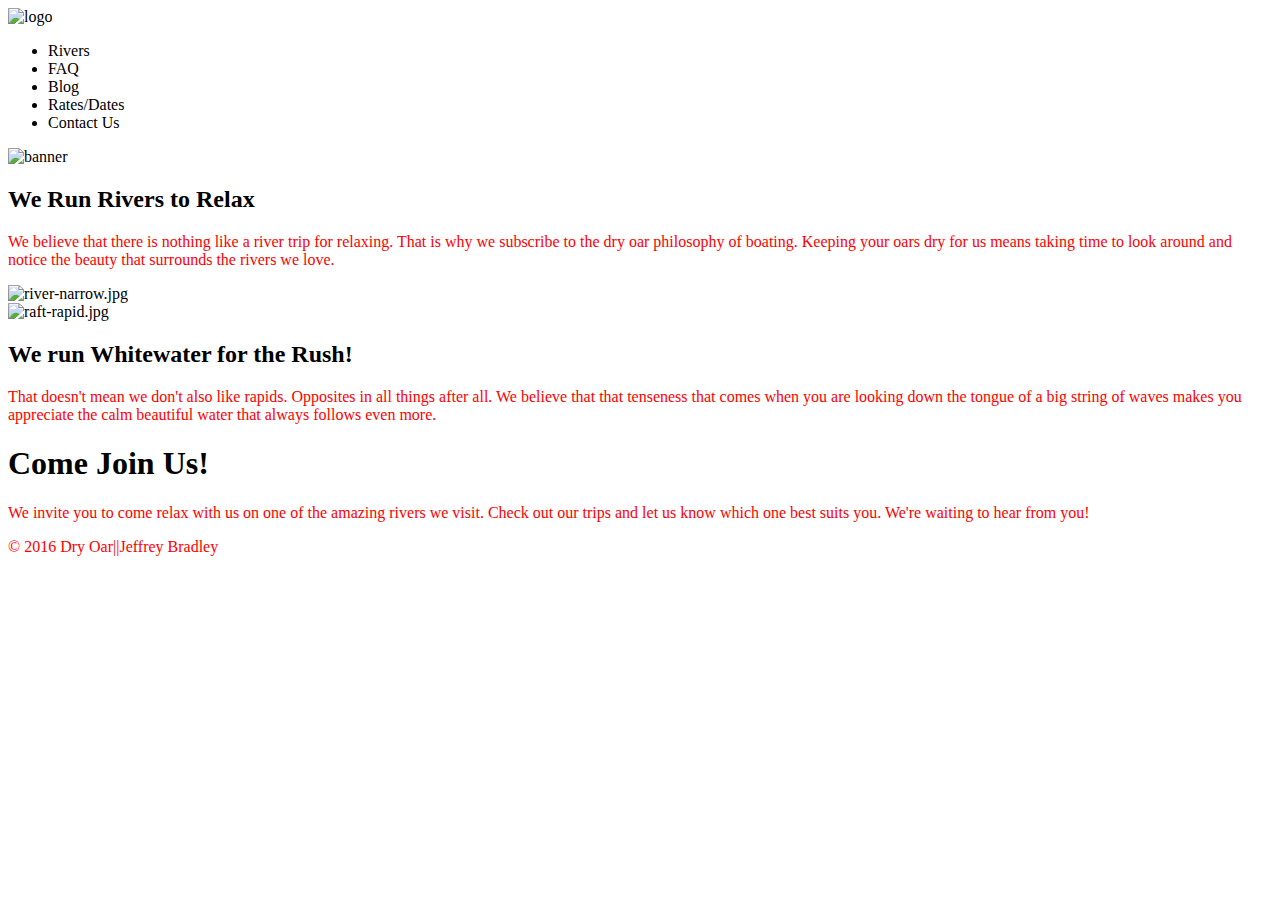
==== index.html @ a87e0241 "paragraph text coloured red" ====
<!doctype html>
<html lang="en">

<head>
    <meta charset="utf-8">
    <title>
        Whitewater Rafting Vacations | Dry Oar Boating | Home
    </title>
    <style>
        p {
            color: rgb(255, 0, 0);
        }
    </style>
</head>

<body>
    <img src="http://brothert.net/dryoar/images/dryoarlogo.png" alt="logo">

    <nav>
        <ul>
            <li>Rivers</li>
            <li>FAQ</li>
            <li>Blog</li>
            <li>Rates/Dates</li>
            <li>Contact Us</li>
        </ul>
    </nav>

    <img src="http://brothert.net/dryoar/images/river-wide2.JPG" alt="banner" height="40" width="940">

    <section>
        <h2>We Run Rivers to Relax</h2>

        <p>We believe that there is nothing like a river trip for relaxing. That is why we subscribe to the dry oar philosophy of boating. Keeping your oars dry for us means taking time to look around and notice the beauty that surrounds the rivers we love.</p>

        <img src="http://brothert.net/dryoar/images/river-narrow.jpg" alt="river-narrow.jpg" height="315" width="420">
    </section>

    <section>
        <img src="http://brothert.net/dryoar/images/raft-rapid.jpg" alt="raft-rapid.jpg" height="315" width="420">

        <h2> We run Whitewater for the <strong>Rush</strong>!</h2>
        <p>That doesn't mean we don't also like rapids. Opposites in all things after all. We believe that that tenseness that comes when you are looking down the tongue of a big string of waves makes you appreciate the calm beautiful water that always follows even more.</p>
    </section>

    <section>
        <h1>Come Join Us!</h1>

        <p>We invite you to come relax with us on one of the amazing rivers we visit. Check out our trips and let us know which one best suits you. We're waiting to hear from you!</p>
    </section>
    <footer>
        <p>&copy; 2016 Dry Oar||Jeffrey Bradley
            <p>
    </footer>
</body>

</html>
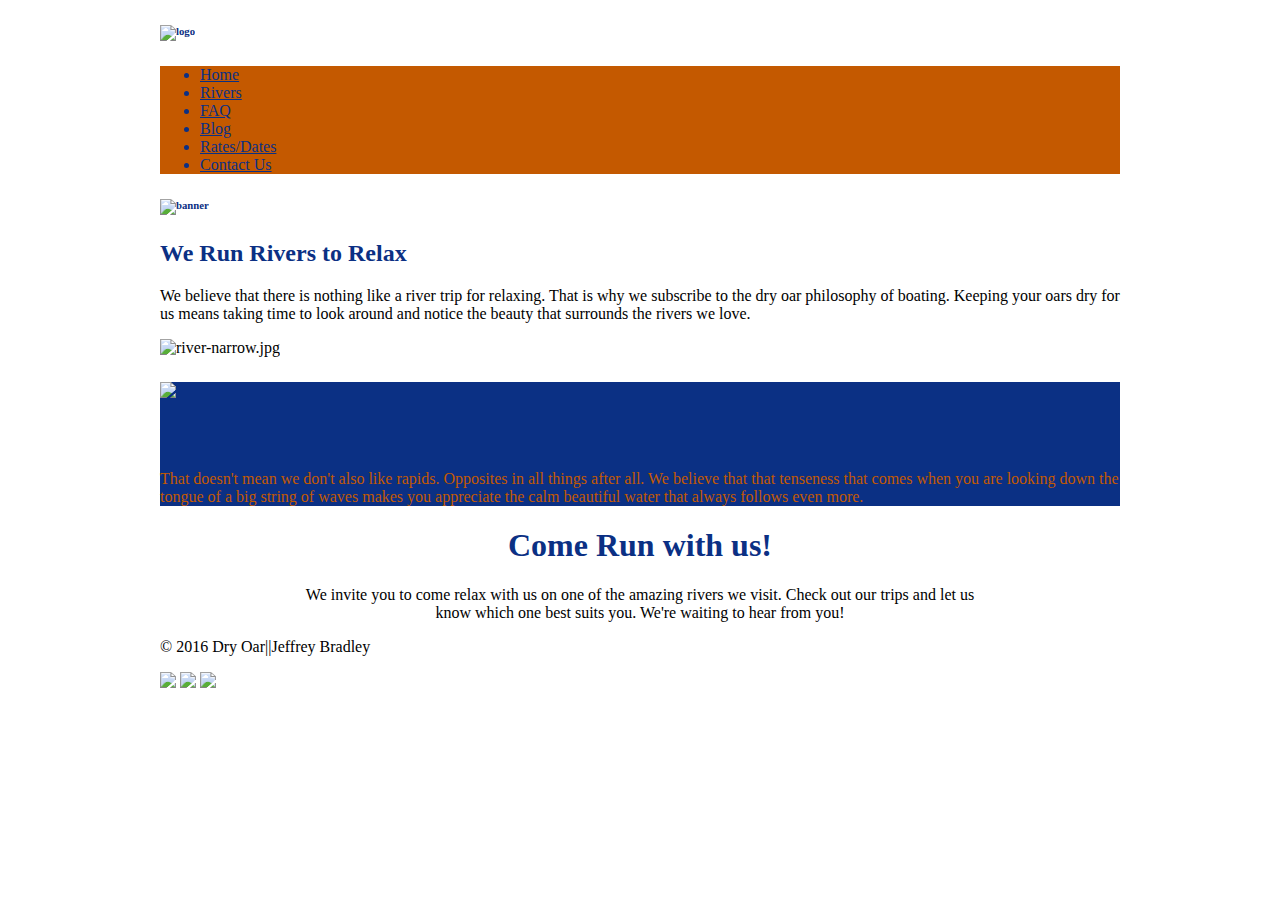
==== commit 90d6d0b2: "Week6" ====
--- a/index.html
+++ b/index.html
@@ -7,51 +7,109 @@
         Whitewater Rafting Vacations | Dry Oar Boating | Home
     </title>
     <style>
-        p {
-            color: rgb(255, 0, 0);
+        h1,
+        h2,
+        h3,
+        h4,
+        h5,
+        h6 {
+            color: #0b3084;
+        }
+        
+        #content {
+            width: 80%;
+            max-width: 960px;
+            margin: 0 auto;
+        }
+        
+        .orangetext {
+            color: #C45900;
+        }
+        
+        nav {
+            background-color: #C45900;
+            color: #0b3084;
+        }
+        
+        a {
+            color: #0b3084
+        }
+        
+        #section2 {
+            background-color: #0b3084;
+        }
+        
+        #bottom-row {
+            text-align: center;
+            width: 70%;
+            margin: 0 auto;
         }
     </style>
 </head>
 
 <body>
-    <img src="http://brothert.net/dryoar/images/dryoarlogo.png" alt="logo">
+    <div id="content">
+        <section>
+            <h6>
+        <img src="http://brothert.net/dryoar/images/dryoarlogo.png" alt="logo">
+        </h6>
+        </section>
 
-    <nav>
-        <ul>
-            <li>Rivers</li>
-            <li>FAQ</li>
-            <li>Blog</li>
-            <li>Rates/Dates</li>
-            <li>Contact Us</li>
-        </ul>
-    </nav>
+        <nav>
+            <ul>
+                <li><a href="index.html">Home</a></li>
+                <li><a href="#">Rivers</a></li>
+                <li><a href="#">FAQ</a></li>
+                <li><a href="#">Blog</a></li>
+                <li><a href="#">Rates/Dates</a></li>
+                <li><a href="#">Contact Us</a></li>
+            </ul>
+        </nav>
 
-    <img src="http://brothert.net/dryoar/images/river-wide2.JPG" alt="banner" height="40" width="940">
+        <section>
+            <h6>
+        <img src="http://brothert.net/dryoar/images/river-wide2.JPG" alt="banner" height="40" width="940">
+        </h6>
+        </section>
 
-    <section>
-        <h2>We Run Rivers to Relax</h2>
+        <section>
+            <article class="leftcol">
+                <h2>We Run Rivers to Relax</h2>
 
-        <p>We believe that there is nothing like a river trip for relaxing. That is why we subscribe to the dry oar philosophy of boating. Keeping your oars dry for us means taking time to look around and notice the beauty that surrounds the rivers we love.</p>
+                <p>We believe that there is nothing like a river trip for relaxing. That is why we subscribe to the dry oar philosophy of boating. Keeping your oars dry for us means taking time to look around and notice the beauty that surrounds the rivers we love.</p>
+            </article>
+            <div class="rightcol">
+                <img src="http://brothert.net/dryoar/images/river-narrow.jpg" alt="river-narrow.jpg" height="315" width="420">
+            </div>
+        </section>
 
-        <img src="http://brothert.net/dryoar/images/river-narrow.jpg" alt="river-narrow.jpg" height="315" width="420">
-    </section>
+        <section id="section2">
 
-    <section>
-        <img src="http://brothert.net/dryoar/images/raft-rapid.jpg" alt="raft-rapid.jpg" height="315" width="420">
+            <div class="leftcol">
+                <h6>
+            <img src="http://brothert.net/dryoar/images/raft-rapid.jpg" alt="raft-rapid.jpg" height="315" width="420">
+            </h6>
+            </div>
 
-        <h2> We run Whitewater for the <strong>Rush</strong>!</h2>
-        <p>That doesn't mean we don't also like rapids. Opposites in all things after all. We believe that that tenseness that comes when you are looking down the tongue of a big string of waves makes you appreciate the calm beautiful water that always follows even more.</p>
-    </section>
+            <article class="rightcol">
+                <h2> We run Whitewater for the <strong>Rush</strong>!</h2>
+                <p class="orangetext">That doesn't mean we don't also like rapids. Opposites in all things after all. We believe that that tenseness that comes when you are looking down the tongue of a big string of waves makes you appreciate the calm beautiful water that always follows even more.</p>
+            </article>
+        </section>
 
-    <section>
-        <h1>Come Join Us!</h1>
+        <article id="bottom-row">
+            <h1>Come Run with us!</h1>
 
-        <p>We invite you to come relax with us on one of the amazing rivers we visit. Check out our trips and let us know which one best suits you. We're waiting to hear from you!</p>
-    </section>
-    <footer>
-        <p>&copy; 2016 Dry Oar||Jeffrey Bradley
-            <p>
-    </footer>
+            <p>We invite you to come relax with us on one of the amazing rivers we visit. Check out our trips and let us know which one best suits you. We're waiting to hear from you!</p>
+        </article>
+        <footer>
+            <p>&copy; 2016 Dry Oar||Jeffrey Bradley
+            </p>
+            <a href="https://facebook.com" target="_blank"> <img src="facebook.png"></a>
+            <a href="https://twitter.com" target="_blank"><img src="twitter.png"></a>
+            <a href="https://youtube.com" target="_blank"><img src="youtube.png"></a>
+        </footer>
+    </div>
 </body>
 
 </html>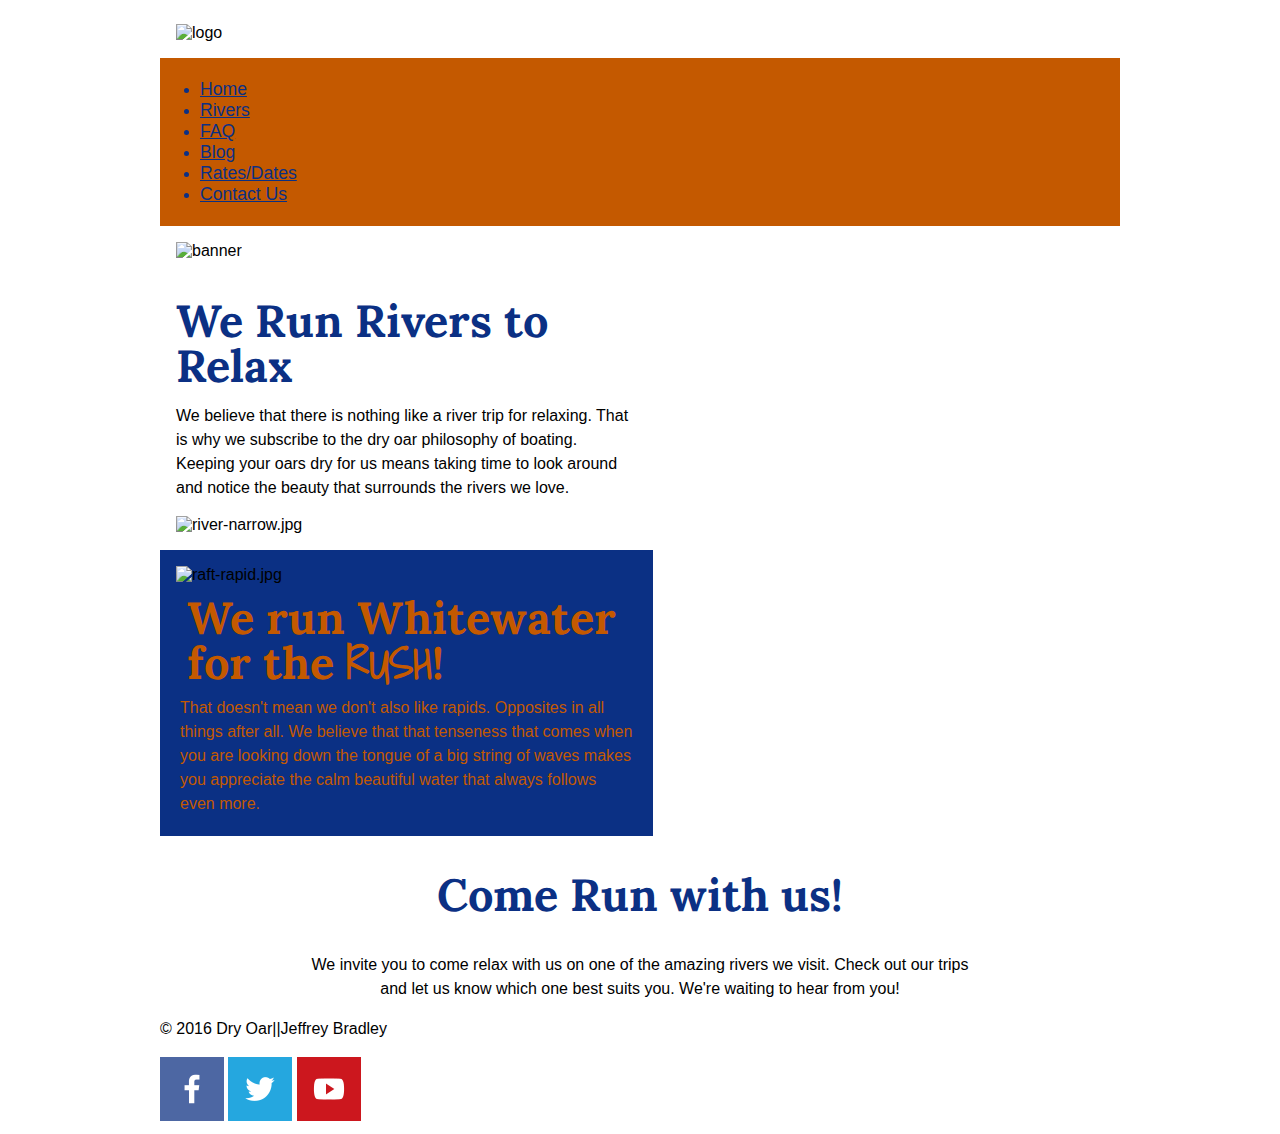
==== commit 7369b8e6: "Week 7 Done" ====
--- a/index.html
+++ b/index.html
@@ -7,6 +7,8 @@
         Whitewater Rafting Vacations | Dry Oar Boating | Home
     </title>
     <style>
+        @import url('https://fonts.googleapis.com/css?family=Lora');
+        @import url('https://fonts.googleapis.com/css?family=Shadows+Into+Light');
         h1,
         h2,
         h3,
@@ -14,6 +16,14 @@
         h5,
         h6 {
             color: #0b3084;
+            font-family: "Lora", "Georgia", serif;
+            font-weight: bold;
+            font-size: 45px;
+        }
+        
+        h2 {
+            line-height: 1;
+            margin: .125em 0em .125em 0em;
         }
         
         #content {
@@ -24,15 +34,18 @@
         
         .orangetext {
             color: #C45900;
+            margin: .25em;
         }
         
         nav {
             background-color: #C45900;
             color: #0b3084;
+            padding: 5px 0px 5px
         }
         
         a {
-            color: #0b3084
+            color: #0b3084;
+            font-size: 1.1em;
         }
         
         #section2 {
@@ -44,15 +57,35 @@
             width: 70%;
             margin: 0 auto;
         }
+        
+        p {
+            line-height: 1.5;
+            font-size: 2.5;
+        }
+        
+        body {
+            font-family: "Calibri", "Helvetica", sans-serif;
+        }
+        
+        section {
+            padding: 1em;
+        }
+        
+        #rush {
+            font-family: "Shadows Into Light";
+        }
+        
+        #section1,
+        #section2 {
+            width: 48%;
+        }
     </style>
 </head>
 
 <body>
     <div id="content">
         <section>
-            <h6>
-        <img src="http://brothert.net/dryoar/images/dryoarlogo.png" alt="logo">
-        </h6>
+            <img src="http://brothert.net/dryoar/images/dryoarlogo.png" alt="logo">
         </section>
 
         <nav>
@@ -67,12 +100,10 @@
         </nav>
 
         <section>
-            <h6>
-        <img src="http://brothert.net/dryoar/images/river-wide2.JPG" alt="banner" height="40" width="940">
-        </h6>
+            <img src="http://brothert.net/dryoar/images/river-wide2.JPG" alt="banner" height="40" width="940">
         </section>
 
-        <section>
+        <section id="section1">
             <article class="leftcol">
                 <h2>We Run Rivers to Relax</h2>
 
@@ -86,13 +117,11 @@
         <section id="section2">
 
             <div class="leftcol">
-                <h6>
-            <img src="http://brothert.net/dryoar/images/raft-rapid.jpg" alt="raft-rapid.jpg" height="315" width="420">
-            </h6>
+                <img src="http://brothert.net/dryoar/images/raft-rapid.jpg" alt="raft-rapid.jpg" height="315" width="420">
             </div>
 
             <article class="rightcol">
-                <h2> We run Whitewater for the <strong>Rush</strong>!</h2>
+                <h2 class="orangetext"> We run Whitewater for the <strong><span id="rush">RUSH</span></strong>!</h2>
                 <p class="orangetext">That doesn't mean we don't also like rapids. Opposites in all things after all. We believe that that tenseness that comes when you are looking down the tongue of a big string of waves makes you appreciate the calm beautiful water that always follows even more.</p>
             </article>
         </section>
@@ -105,9 +134,9 @@
         <footer>
             <p>&copy; 2016 Dry Oar||Jeffrey Bradley
             </p>
-            <a href="https://facebook.com" target="_blank"> <img src="facebook.png"></a>
-            <a href="https://twitter.com" target="_blank"><img src="twitter.png"></a>
-            <a href="https://youtube.com" target="_blank"><img src="youtube.png"></a>
+            <a href="https://facebook.com" target="_blank"> <img src="facebook.png" alt="facebook"></a>
+            <a href="https://twitter.com" target="_blank"><img src="twitter.png" alt="twitter"></a>
+            <a href="https://youtube.com" target="_blank"><img src="youtube.png" alt="youtube"></a>
         </footer>
     </div>
 </body>
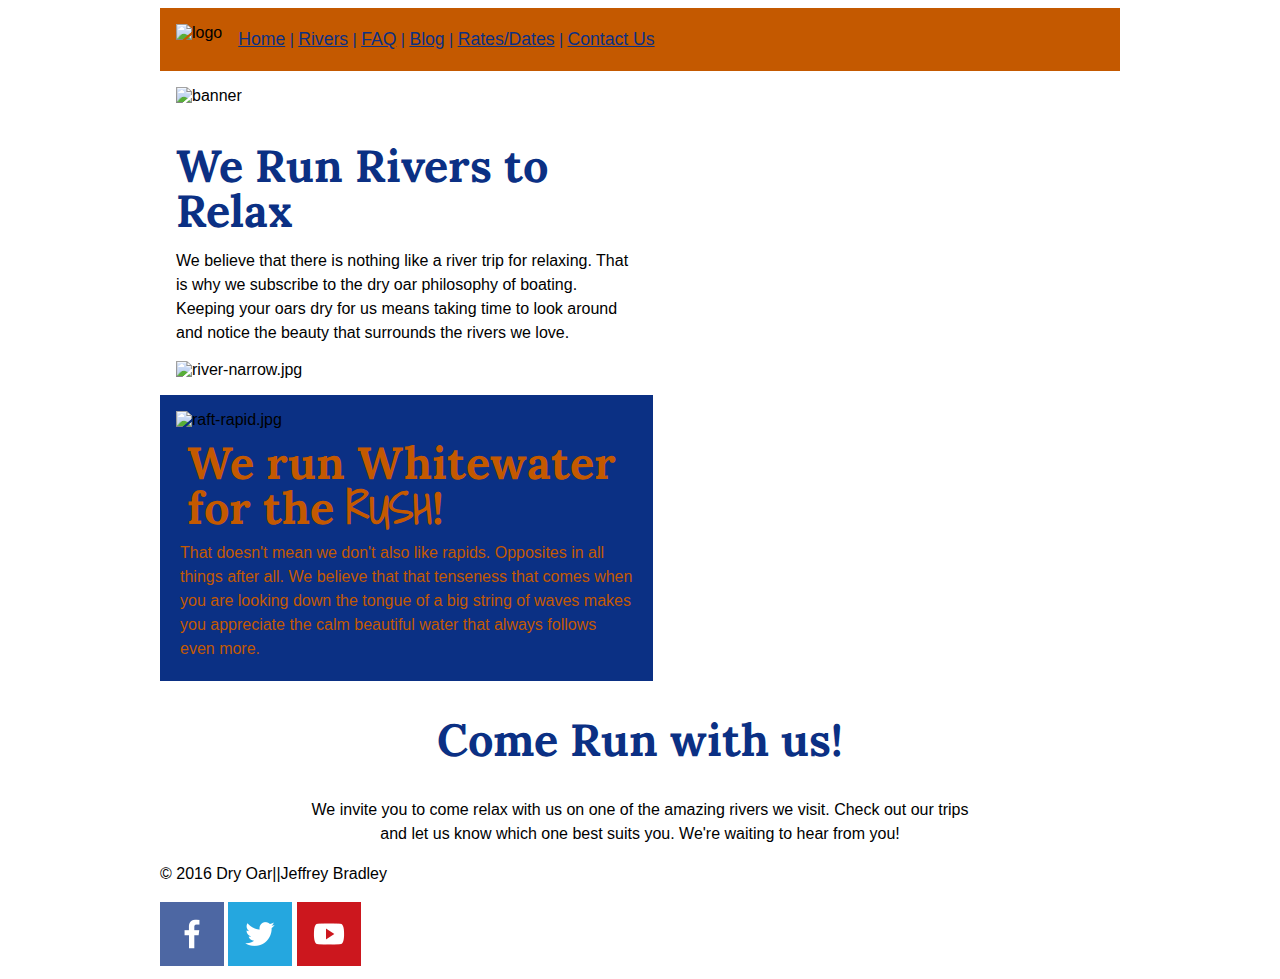
==== commit 8826663f: "added positioning exercise" ====
--- a/index.html
+++ b/index.html
@@ -79,28 +79,41 @@
         #section2 {
             width: 48%;
         }
+        
+        li {
+            display: inline;
+        }
+        
+        #logo {
+            float: left;
+        }
     </style>
 </head>
 
 <body>
     <div id="content">
-        <section>
+        <section id="logo">
             <img src="http://brothert.net/dryoar/images/dryoarlogo.png" alt="logo">
         </section>
 
         <nav>
             <ul>
                 <li><a href="index.html">Home</a></li>
+                <li>|</li>
                 <li><a href="#">Rivers</a></li>
+                <li>|</li>
                 <li><a href="#">FAQ</a></li>
+                <li>|</li>
                 <li><a href="#">Blog</a></li>
+                <li>|</li>
                 <li><a href="#">Rates/Dates</a></li>
+                <li>|</li>
                 <li><a href="#">Contact Us</a></li>
             </ul>
         </nav>
 
         <section>
-            <img src="http://brothert.net/dryoar/images/river-wide2.JPG" alt="banner" height="40" width="940">
+            <img src="http://brothert.net/dryoar/images/river-wide2.JPG" alt="banner" height="250" width="940">
         </section>
 
         <section id="section1">
@@ -110,7 +123,7 @@
                 <p>We believe that there is nothing like a river trip for relaxing. That is why we subscribe to the dry oar philosophy of boating. Keeping your oars dry for us means taking time to look around and notice the beauty that surrounds the rivers we love.</p>
             </article>
             <div class="rightcol">
-                <img src="http://brothert.net/dryoar/images/river-narrow.jpg" alt="river-narrow.jpg" height="315" width="420">
+                <img src="http://brothert.net/dryoar/images/river-narrow.jpg" alt="river-narrow.jpg" height="315" width="420" id="first-pic">
             </div>
         </section>
 
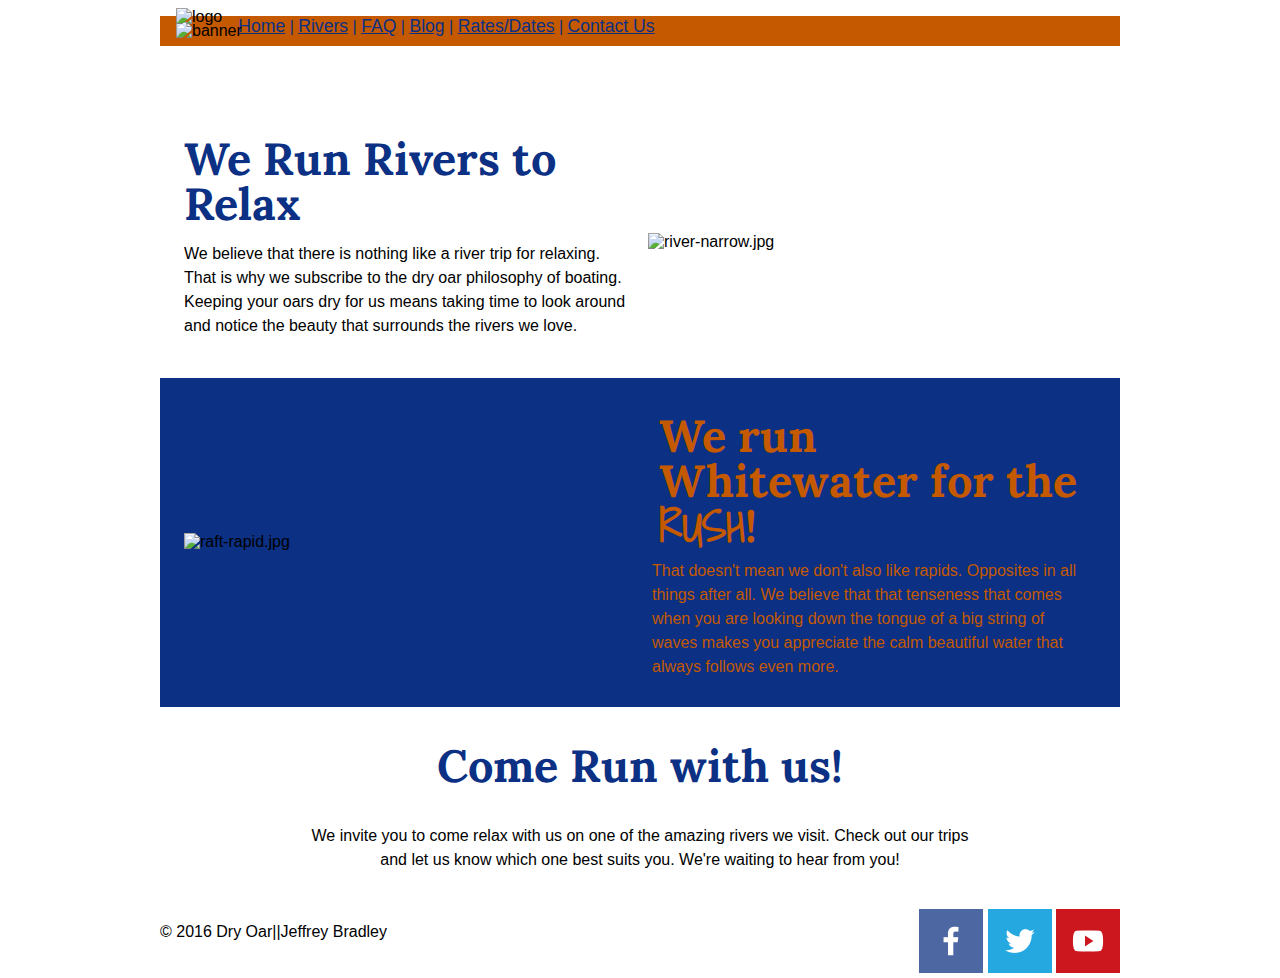
==== commit c0fbd2db: "week 9 test" ====
--- a/index.html
+++ b/index.html
@@ -37,10 +37,50 @@
             margin: .25em;
         }
         
+        #logo {
+            float: left;
+            z-index: 3;
+            position: relative;
+            top: -24px;
+        }
+        
         nav {
             background-color: #C45900;
             color: #0b3084;
-            padding: 5px 0px 5px
+            width: 100%;
+            height: 30px;
+            margin: 0px;
+            padding: 0px;
+            position: static;
+        }
+        
+        #banner {
+            position: relative;
+            top: -50px;
+            margin-top: 10px;
+            margin-bottom: auto;
+            width: 100%;
+            z-index: 0;
+        }
+        
+        .rightcol,
+        .leftcol {
+            width: 48%;
+            flex: 1 0 15em;
+            margin: .5em;
+        }
+        
+        img {
+            max-width: 100%;
+        }
+        
+        #section1,
+        #section2 {
+            display: flex;
+            flex-flow: row wrap;
+            align-items: center;
+            justify-content: space-between;
+            margin-top: auto;
         }
         
         a {
@@ -55,7 +95,11 @@
         #bottom-row {
             text-align: center;
             width: 70%;
-            margin: 0 auto;
+            margin: 0 auto 2em auto;
+        }
+        
+        .full-width {
+            width: 100%;
         }
         
         p {
@@ -75,17 +119,26 @@
             font-family: "Shadows Into Light";
         }
         
-        #section1,
-        #section2 {
-            width: 48%;
-        }
-        
         li {
             display: inline;
         }
         
-        #logo {
+        footer {
+            display: flex;
+            flex-flow: row wrap;
+            max-height: 55px;
+            width: 100%;
+        }
+        
+        #copyright {
             float: left;
+        }
+        
+        .logo-link {
+            margin: 5px;
+            position: relative;
+            margin-left: auto;
+            margin-right: 0;
         }
     </style>
 </head>
@@ -112,7 +165,7 @@
             </ul>
         </nav>
 
-        <section>
+        <section id="banner" class="full-width">
             <img src="http://brothert.net/dryoar/images/river-wide2.JPG" alt="banner" height="250" width="940">
         </section>
 
@@ -145,11 +198,13 @@
             <p>We invite you to come relax with us on one of the amazing rivers we visit. Check out our trips and let us know which one best suits you. We're waiting to hear from you!</p>
         </article>
         <footer>
-            <p>&copy; 2016 Dry Oar||Jeffrey Bradley
+            <p id="copyright">&copy; 2016 Dry Oar||Jeffrey Bradley
             </p>
-            <a href="https://facebook.com" target="_blank"> <img src="facebook.png" alt="facebook"></a>
-            <a href="https://twitter.com" target="_blank"><img src="twitter.png" alt="twitter"></a>
-            <a href="https://youtube.com" target="_blank"><img src="youtube.png" alt="youtube"></a>
+            <div class="logo-link">
+                <a href="https://facebook.com" target="_blank"> <img src="facebook.png" alt="facebook"></a>
+                <a href="https://twitter.com" target="_blank"><img src="twitter.png" alt="twitter"></a>
+                <a href="https://youtube.com" target="_blank"><img src="youtube.png" alt="youtube"></a>
+            </div>
         </footer>
     </div>
 </body>
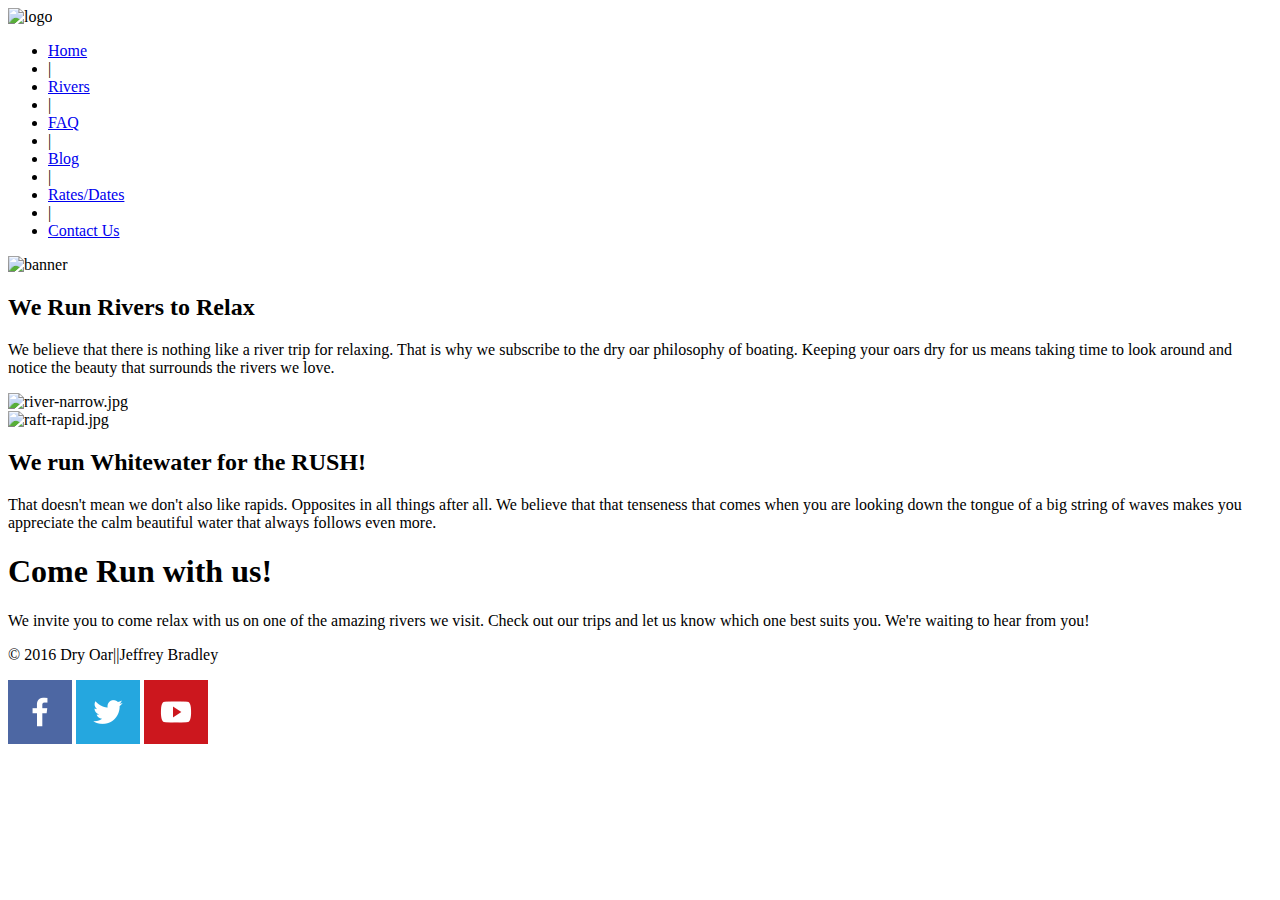
==== commit dd7d2fc7: "Week 10.0" ====
--- a/index.html
+++ b/index.html
@@ -7,139 +7,7 @@
         Whitewater Rafting Vacations | Dry Oar Boating | Home
     </title>
     <style>
-        @import url('https://fonts.googleapis.com/css?family=Lora');
-        @import url('https://fonts.googleapis.com/css?family=Shadows+Into+Light');
-        h1,
-        h2,
-        h3,
-        h4,
-        h5,
-        h6 {
-            color: #0b3084;
-            font-family: "Lora", "Georgia", serif;
-            font-weight: bold;
-            font-size: 45px;
-        }
-        
-        h2 {
-            line-height: 1;
-            margin: .125em 0em .125em 0em;
-        }
-        
-        #content {
-            width: 80%;
-            max-width: 960px;
-            margin: 0 auto;
-        }
-        
-        .orangetext {
-            color: #C45900;
-            margin: .25em;
-        }
-        
-        #logo {
-            float: left;
-            z-index: 3;
-            position: relative;
-            top: -24px;
-        }
-        
-        nav {
-            background-color: #C45900;
-            color: #0b3084;
-            width: 100%;
-            height: 30px;
-            margin: 0px;
-            padding: 0px;
-            position: static;
-        }
-        
-        #banner {
-            position: relative;
-            top: -50px;
-            margin-top: 10px;
-            margin-bottom: auto;
-            width: 100%;
-            z-index: 0;
-        }
-        
-        .rightcol,
-        .leftcol {
-            width: 48%;
-            flex: 1 0 15em;
-            margin: .5em;
-        }
-        
-        img {
-            max-width: 100%;
-        }
-        
-        #section1,
-        #section2 {
-            display: flex;
-            flex-flow: row wrap;
-            align-items: center;
-            justify-content: space-between;
-            margin-top: auto;
-        }
-        
-        a {
-            color: #0b3084;
-            font-size: 1.1em;
-        }
-        
-        #section2 {
-            background-color: #0b3084;
-        }
-        
-        #bottom-row {
-            text-align: center;
-            width: 70%;
-            margin: 0 auto 2em auto;
-        }
-        
-        .full-width {
-            width: 100%;
-        }
-        
-        p {
-            line-height: 1.5;
-            font-size: 2.5;
-        }
-        
-        body {
-            font-family: "Calibri", "Helvetica", sans-serif;
-        }
-        
-        section {
-            padding: 1em;
-        }
-        
-        #rush {
-            font-family: "Shadows Into Light";
-        }
-        
-        li {
-            display: inline;
-        }
-        
-        footer {
-            display: flex;
-            flex-flow: row wrap;
-            max-height: 55px;
-            width: 100%;
-        }
-        
-        #copyright {
-            float: left;
-        }
-        
-        .logo-link {
-            margin: 5px;
-            position: relative;
-            margin-left: auto;
-            margin-right: 0;
-        }
+        <link rel="stylesheet" type="text/css" href="main.css" >
     </style>
 </head>
 
--- a/main.css
+++ b/main.css
@@ -0,0 +1,133 @@
+@import url('https://fonts.googleapis.com/css?family=Lora');
+@import url('https://fonts.googleapis.com/css?family=Shadows+Into+Light');
+h1,
+h2,
+h3,
+h4,
+h5,
+h6 {
+    color: #0b3084;
+    font-family: "Lora", "Georgia", serif;
+    font-weight: bold;
+    font-size: 45px;
+}
+
+h2 {
+    line-height: 1;
+    margin: .125em 0em .125em 0em;
+}
+
+#content {
+    width: 80%;
+    max-width: 960px;
+    margin: 0 auto;
+}
+
+.orangetext {
+    color: #C45900;
+    margin: .25em;
+}
+
+#logo {
+    float: left;
+    z-index: 3;
+    position: relative;
+    top: -24px;
+}
+
+nav {
+    background-color: #C45900;
+    color: #0b3084;
+    width: 100%;
+    height: 30px;
+    margin: 0px;
+    padding: 0px;
+    position: static;
+}
+
+#banner {
+    position: relative;
+    top: -85px;
+    margin-top: 10px;
+    margin-bottom: auto;
+    width: 100%;
+    z-index: 0;
+}
+
+.rightcol,
+.leftcol {
+    width: 48%;
+    flex: 1 0 15em;
+    margin: .5em;
+}
+
+img {
+    max-width: 100%;
+}
+
+#section1,
+#section2 {
+    display: flex;
+    flex-flow: row wrap;
+    align-items: center;
+    justify-content: space-between;
+    margin-top: auto;
+}
+
+a {
+    color: #0b3084;
+    font-size: 1.1em;
+}
+
+#section2 {
+    background-color: #0b3084;
+}
+
+#bottom-row {
+    text-align: center;
+    width: 70%;
+    margin: 0 auto 2em auto;
+}
+
+.full-width {
+    width: 100%;
+}
+
+p {
+    line-height: 1.5;
+    font-size: 2.5;
+}
+
+body {
+    font-family: "Calibri", "Helvetica", sans-serif;
+}
+
+section {
+    padding: 1em;
+}
+
+#rush {
+    font-family: "Shadows Into Light";
+}
+
+li {
+    display: inline;
+}
+
+footer {
+    display: flex;
+    flex-flow: row wrap;
+    max-height: 55px;
+    width: 100%;
+}
+
+#copyright {
+    float: left;
+}
+
+.logo-link {
+    margin: 5px;
+    position: relative;
+    margin-left: auto;
+    margin-right: 0;
+}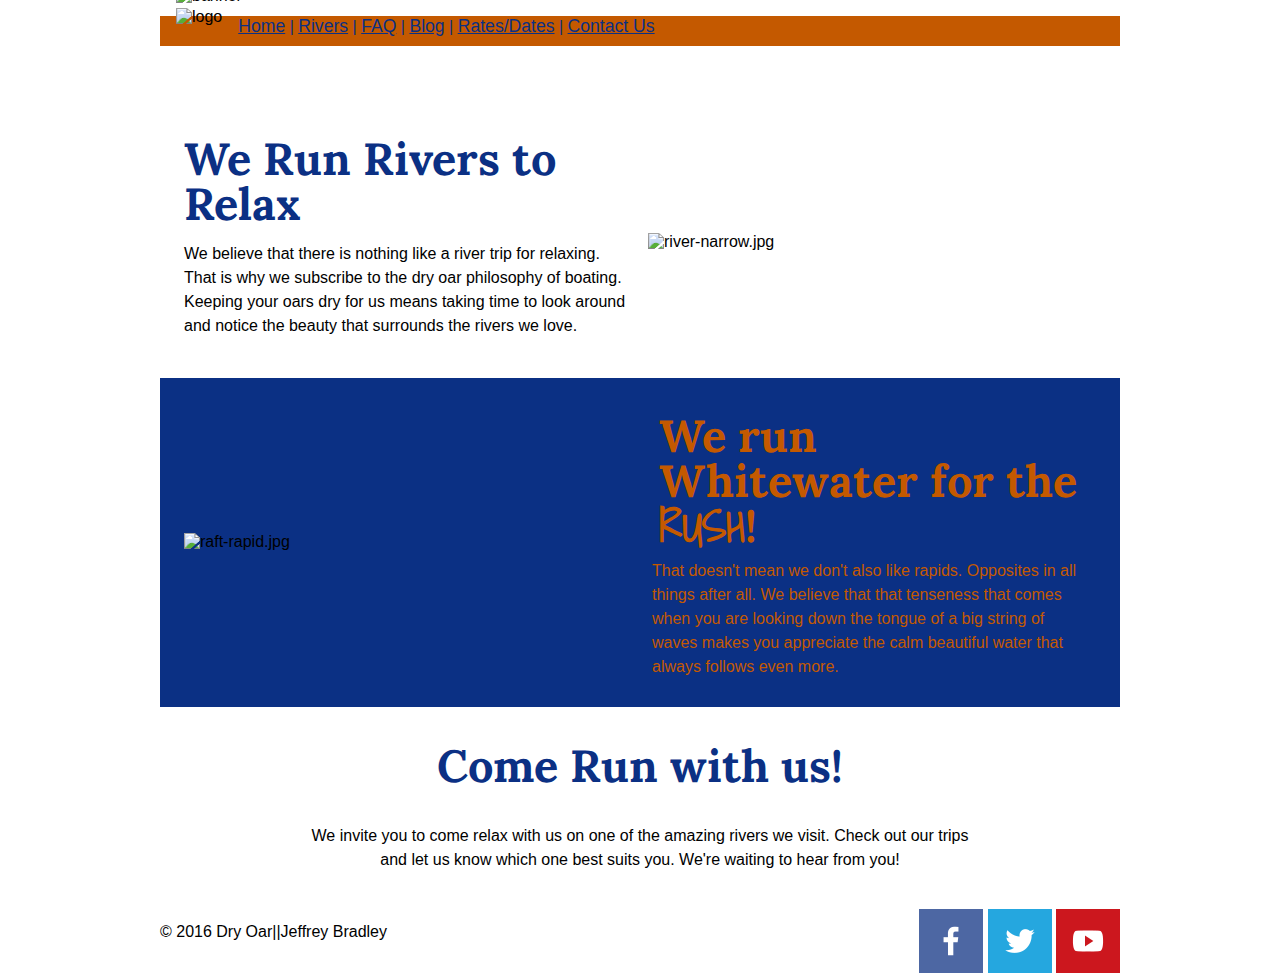
==== commit b26a3078: "Week 10.0.1" ====
--- a/index.html
+++ b/index.html
@@ -6,9 +6,8 @@
     <title>
         Whitewater Rafting Vacations | Dry Oar Boating | Home
     </title>
-    <style>
-        <link rel="stylesheet" type="text/css" href="main.css" >
-    </style>
+    <link rel="stylesheet" type="text/css" href="main.css">
+
 </head>
 
 <body>
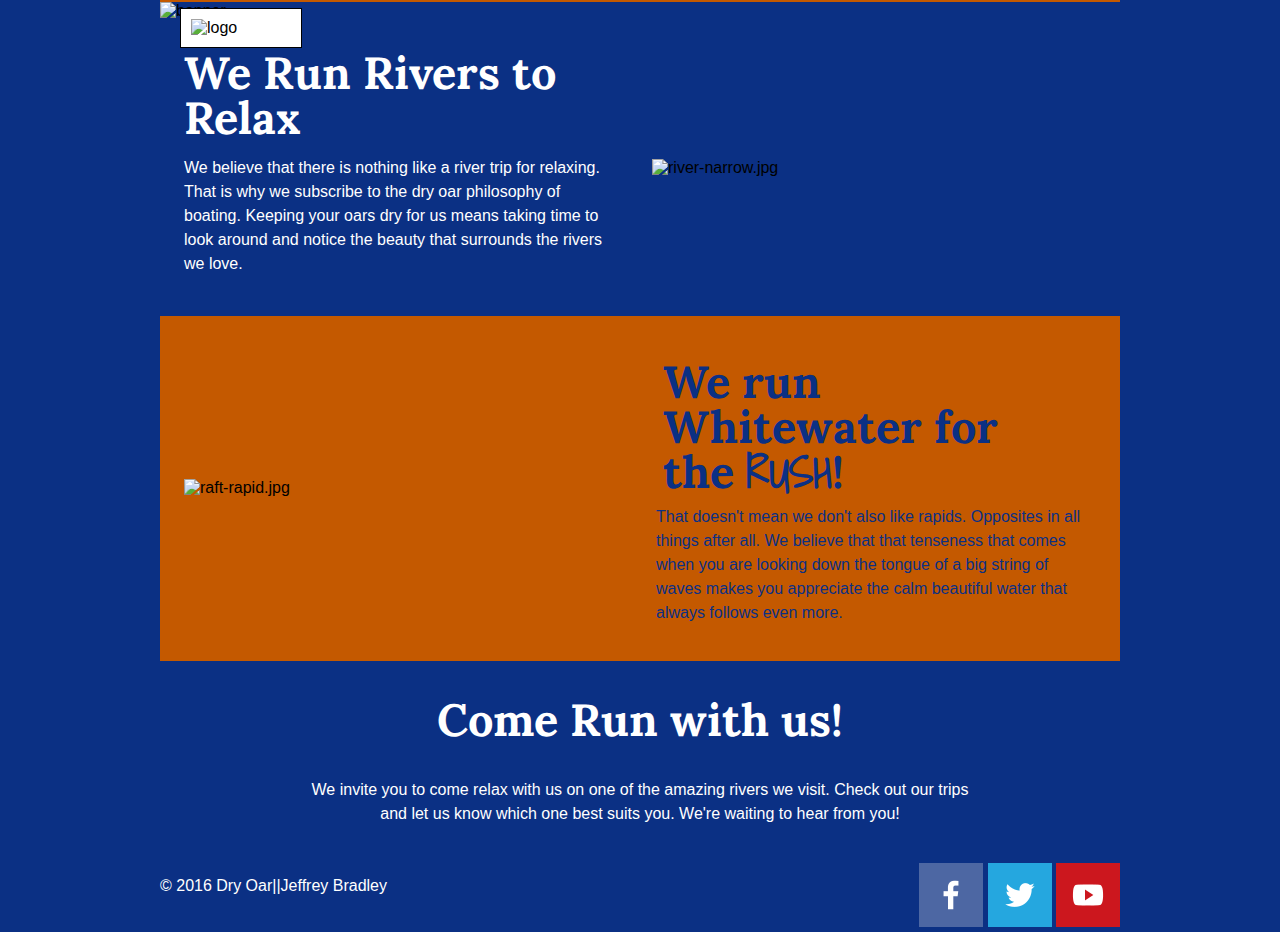
==== commit 3adb3589: "Week 12, Desktop not working" ====
--- a/index.html
+++ b/index.html
@@ -1,79 +1,79 @@
-<!doctype html>
-<html lang="en">
-
-<head>
-    <meta charset="utf-8">
-    <title>
-        Whitewater Rafting Vacations | Dry Oar Boating | Home
-    </title>
-    <link rel="stylesheet" type="text/css" href="main.css">
-
-</head>
-
-<body>
-    <div id="content">
-        <section id="logo">
-            <img src="http://brothert.net/dryoar/images/dryoarlogo.png" alt="logo">
-        </section>
-
-        <nav>
-            <ul>
-                <li><a href="index.html">Home</a></li>
-                <li>|</li>
-                <li><a href="#">Rivers</a></li>
-                <li>|</li>
-                <li><a href="#">FAQ</a></li>
-                <li>|</li>
-                <li><a href="#">Blog</a></li>
-                <li>|</li>
-                <li><a href="#">Rates/Dates</a></li>
-                <li>|</li>
-                <li><a href="#">Contact Us</a></li>
-            </ul>
-        </nav>
-
-        <section id="banner" class="full-width">
-            <img src="http://brothert.net/dryoar/images/river-wide2.JPG" alt="banner" height="250" width="940">
-        </section>
-
-        <section id="section1">
-            <article class="leftcol">
-                <h2>We Run Rivers to Relax</h2>
-
-                <p>We believe that there is nothing like a river trip for relaxing. That is why we subscribe to the dry oar philosophy of boating. Keeping your oars dry for us means taking time to look around and notice the beauty that surrounds the rivers we love.</p>
-            </article>
-            <div class="rightcol">
-                <img src="http://brothert.net/dryoar/images/river-narrow.jpg" alt="river-narrow.jpg" height="315" width="420" id="first-pic">
-            </div>
-        </section>
-
-        <section id="section2">
-
-            <div class="leftcol">
-                <img src="http://brothert.net/dryoar/images/raft-rapid.jpg" alt="raft-rapid.jpg" height="315" width="420">
-            </div>
-
-            <article class="rightcol">
-                <h2 class="orangetext"> We run Whitewater for the <strong><span id="rush">RUSH</span></strong>!</h2>
-                <p class="orangetext">That doesn't mean we don't also like rapids. Opposites in all things after all. We believe that that tenseness that comes when you are looking down the tongue of a big string of waves makes you appreciate the calm beautiful water that always follows even more.</p>
-            </article>
-        </section>
-
-        <article id="bottom-row">
-            <h1>Come Run with us!</h1>
-
-            <p>We invite you to come relax with us on one of the amazing rivers we visit. Check out our trips and let us know which one best suits you. We're waiting to hear from you!</p>
-        </article>
-        <footer>
-            <p id="copyright">&copy; 2016 Dry Oar||Jeffrey Bradley
-            </p>
-            <div class="logo-link">
-                <a href="https://facebook.com" target="_blank"> <img src="facebook.png" alt="facebook"></a>
-                <a href="https://twitter.com" target="_blank"><img src="twitter.png" alt="twitter"></a>
-                <a href="https://youtube.com" target="_blank"><img src="youtube.png" alt="youtube"></a>
-            </div>
-        </footer>
-    </div>
-</body>
-
+<!doctype html>
+<html lang="en">
+
+<head>
+    <meta charset="utf-8">
+    <title>
+        Whitewater Rafting Vacations | Dry Oar Boating | Home
+    </title>
+    <link rel="stylesheet" type="text/css" href="main.css">
+
+</head>
+
+<body>
+    <div id="content">
+        <section id="logo">
+            <img src="http://brothert.net/dryoar/images/dryoarlogo.png" alt="logo">
+        </section>
+
+        <nav>
+            <ul>
+                <li><a href="index.html">Home</a></li>
+                <li>|</li>
+                <li><a href="rivers.html">Rivers</a></li>
+                <li>|</li>
+                <li><a href="faqs.html">FAQ</a></li>
+                <li>|</li>
+                <li><a href="#">Blog</a></li>
+                <li>|</li>
+                <li><a href="#">Rates/Dates</a></li>
+                <li>|</li>
+                <li><a href="#">Contact Us</a></li>
+            </ul>
+        </nav>
+
+        <section id="banner" class="full-width">
+            <img src="http://brothert.net/dryoar/images/river-wide2.JPG" alt="banner" width: '100%'>
+        </section>
+
+        <section id="section1">
+            <article class="leftcol">
+                <h2>We Run Rivers to Relax</h2>
+
+                <p>We believe that there is nothing like a river trip for relaxing. That is why we subscribe to the dry oar philosophy of boating. Keeping your oars dry for us means taking time to look around and notice the beauty that surrounds the rivers we love.</p>
+            </article>
+            <div class="rightcol">
+                <img src="http://brothert.net/dryoar/images/littlecolorado.jpg" alt="river-narrow.jpg" height="315" width="420" id="first-pic">
+            </div>
+        </section>
+
+        <section id="section2">
+
+            <div class="leftcol">
+                <img src="http://brothert.net/dryoar/images/raft-rapid.jpg" alt="raft-rapid.jpg" height="315" width="420">
+            </div>
+
+            <article class="rightcol">
+                <h2 class="orangetext"> We run Whitewater for the <strong><span id="rush">RUSH</span></strong>!</h2>
+                <p class="orangetext">That doesn't mean we don't also like rapids. Opposites in all things after all. We believe that that tenseness that comes when you are looking down the tongue of a big string of waves makes you appreciate the calm beautiful water that always follows even more.</p>
+            </article>
+        </section>
+
+        <article id="bottom-row">
+            <h1>Come Run with us!</h1>
+
+            <p>We invite you to come relax with us on one of the amazing rivers we visit. Check out our trips and let us know which one best suits you. We're waiting to hear from you!</p>
+        </article>
+        <footer>
+            <p id="copyright">&copy; 2016 Dry Oar||Jeffrey Bradley
+            </p>
+            <div class="logo-link">
+                <a href="https://facebook.com" target="_blank"> <img src="facebook.png" alt="facebook"></a>
+                <a href="https://twitter.com" target="_blank"><img src="twitter.png" alt="twitter"></a>
+                <a href="https://youtube.com" target="_blank"><img src="youtube.png" alt="youtube"></a>
+            </div>
+        </footer>
+    </div>
+</body>
+
 </html>--- a/main.css
+++ b/main.css
@@ -1,133 +1,228 @@
-@import url('https://fonts.googleapis.com/css?family=Lora');
-@import url('https://fonts.googleapis.com/css?family=Shadows+Into+Light');
-h1,
-h2,
-h3,
-h4,
-h5,
-h6 {
-    color: #0b3084;
-    font-family: "Lora", "Georgia", serif;
-    font-weight: bold;
-    font-size: 45px;
-}
-
-h2 {
-    line-height: 1;
-    margin: .125em 0em .125em 0em;
-}
-
-#content {
-    width: 80%;
-    max-width: 960px;
-    margin: 0 auto;
-}
-
-.orangetext {
-    color: #C45900;
-    margin: .25em;
-}
-
-#logo {
-    float: left;
-    z-index: 3;
-    position: relative;
-    top: -24px;
-}
-
-nav {
-    background-color: #C45900;
-    color: #0b3084;
-    width: 100%;
-    height: 30px;
-    margin: 0px;
-    padding: 0px;
-    position: static;
-}
-
-#banner {
-    position: relative;
-    top: -85px;
-    margin-top: 10px;
-    margin-bottom: auto;
-    width: 100%;
-    z-index: 0;
-}
-
-.rightcol,
-.leftcol {
-    width: 48%;
-    flex: 1 0 15em;
-    margin: .5em;
-}
-
-img {
-    max-width: 100%;
-}
-
-#section1,
-#section2 {
-    display: flex;
-    flex-flow: row wrap;
-    align-items: center;
-    justify-content: space-between;
-    margin-top: auto;
-}
-
-a {
-    color: #0b3084;
-    font-size: 1.1em;
-}
-
-#section2 {
-    background-color: #0b3084;
-}
-
-#bottom-row {
-    text-align: center;
-    width: 70%;
-    margin: 0 auto 2em auto;
-}
-
-.full-width {
-    width: 100%;
-}
-
-p {
-    line-height: 1.5;
-    font-size: 2.5;
-}
-
-body {
-    font-family: "Calibri", "Helvetica", sans-serif;
-}
-
-section {
-    padding: 1em;
-}
-
-#rush {
-    font-family: "Shadows Into Light";
-}
-
-li {
-    display: inline;
-}
-
-footer {
-    display: flex;
-    flex-flow: row wrap;
-    max-height: 55px;
-    width: 100%;
-}
-
-#copyright {
-    float: left;
-}
-
-.logo-link {
-    margin: 5px;
-    position: relative;
-    margin-left: auto;
-    margin-right: 0;
-}+    @import url('https://fonts.googleapis.com/css?family=Lora');
+    @import url('https://fonts.googleapis.com/css?family=Shadows+Into+Light');
+    body {
+        background-color: #0b3084;
+    }
+    
+    h1,
+    h2,
+    h3,
+    h4,
+    h5,
+    h6 {
+        color: white;
+        font-family: "Lora", "Georgia", serif;
+        font-weight: bold;
+        font-size: 45px;
+    }
+    
+    h2 {
+        line-height: 1;
+        margin: .125em 0em .125em 0em;
+    }
+    
+    #content {
+        width: 80%;
+        max-width: 960px;
+        margin: 0 auto;
+    }
+    
+    p a {
+        color: #C45900;
+    }
+    
+    #faq-header a:link,
+    #faq-header a:visited {
+        color: white;
+    }
+    
+    nav a:link,
+    nav a:visited {
+        text-decoration: underline;
+    }
+    
+    nav a:hover,
+    #faq-header a:hover {
+        color: green;
+        font-weight: bold;
+        text-decoration: none;
+    }
+    
+    .orangetext {
+        color: #0b3084;
+        margin: .25em;
+    }
+    
+    #logo {
+        position: relative;
+        background-color: white;
+        max-width: 100px;
+        padding: 10px;
+        margin-left: 20px;
+        border: solid;
+        border-width: 1px;
+    }
+    
+    nav {
+        background-color: #C45900;
+        color: #0b3084;
+        max-width: 100%;
+        margin-top: -95px;
+        font-size: 1.2em;
+        line-height: 2.5em;
+        padding-left: 100px;
+    }
+    
+    nav ul {
+        margin: 0;
+    }
+    
+    nav a {
+        padding: 1em .6em;
+    }
+    
+    #banner img {
+        width: 100%;
+    }
+    
+    #banner {
+        padding: 0;
+        max-width: 100%;
+    }
+    
+    .rightcol {
+        padding: .5em;
+    }
+    
+    .leftcol {
+        padding-right: .5em;
+    }
+    
+    .rightcol,
+    .leftcol {
+        max-width: 50%;
+        flex: 1 0 15em;
+        margin: .5em;
+    }
+    
+    #section1 img {
+        padding-left: 0px;
+    }
+    
+    img {
+        max-width: 100%;
+    }
+    
+    #section1,
+    #section2,
+    #section3 {
+        display: flex;
+        flex-flow: row wrap;
+        align-items: center;
+        justify-content: space-between;
+        margin-top: auto;
+    }
+    
+    a {
+        color: #0b3084;
+        font-size: 1.1em;
+    }
+    
+    #section2 {
+        background-color: #C45900;
+    }
+    
+    #bottom-row {
+        text-align: center;
+        width: 70%;
+        margin: 0 auto 2em auto;
+    }
+    
+    .full-width {
+        width: 100%;
+    }
+    
+    p {
+        color: white;
+        line-height: 1.5;
+        font-size: 2.5;
+    }
+    
+    body {
+        font-family: "Calibri", "Helvetica", sans-serif;
+    }
+    
+    section {
+        padding: 1em;
+    }
+    
+    #rush {
+        font-family: "Shadows Into Light";
+    }
+    
+    nav ul {
+        list-style-type: none;
+        display: flex;
+        flex-flow: row wrap;
+        justify-content: space-around;
+    }
+    
+    footer {
+        display: flex;
+        flex-flow: row wrap;
+        max-height: 55px;
+        width: 100%;
+    }
+    
+    #copyright {
+        float: left;
+    }
+    
+    .logo-link {
+        margin: 5px;
+        position: relative;
+        margin-left: auto;
+        margin-right: 0;
+    }
+    
+    .title {
+        width: 100%;
+        text-align: center;
+    }
+    
+    h4 {
+        text-align: center;
+        width: 70%;
+        margin: 1em auto 1em auto;
+        display: block;
+    }
+    
+    #faq-header {
+        display: flex;
+        color: white;
+        margin-left: 15px;
+    }
+    
+    #faq-header ul {
+        margin: auto;
+        line-height: 3em;
+        font-size: .9em;
+    }
+    
+    #faq-header img {
+        max-width: 40%;
+    }
+    
+    h6 {
+        background-color: #C45900;
+        padding: .25em .75em 0 .75em;
+    }
+    
+    article ul {
+        color: white;
+    }
+    
+    #list-title {
+        color: #C45900;
+        font-size: 1.5em;
+    }